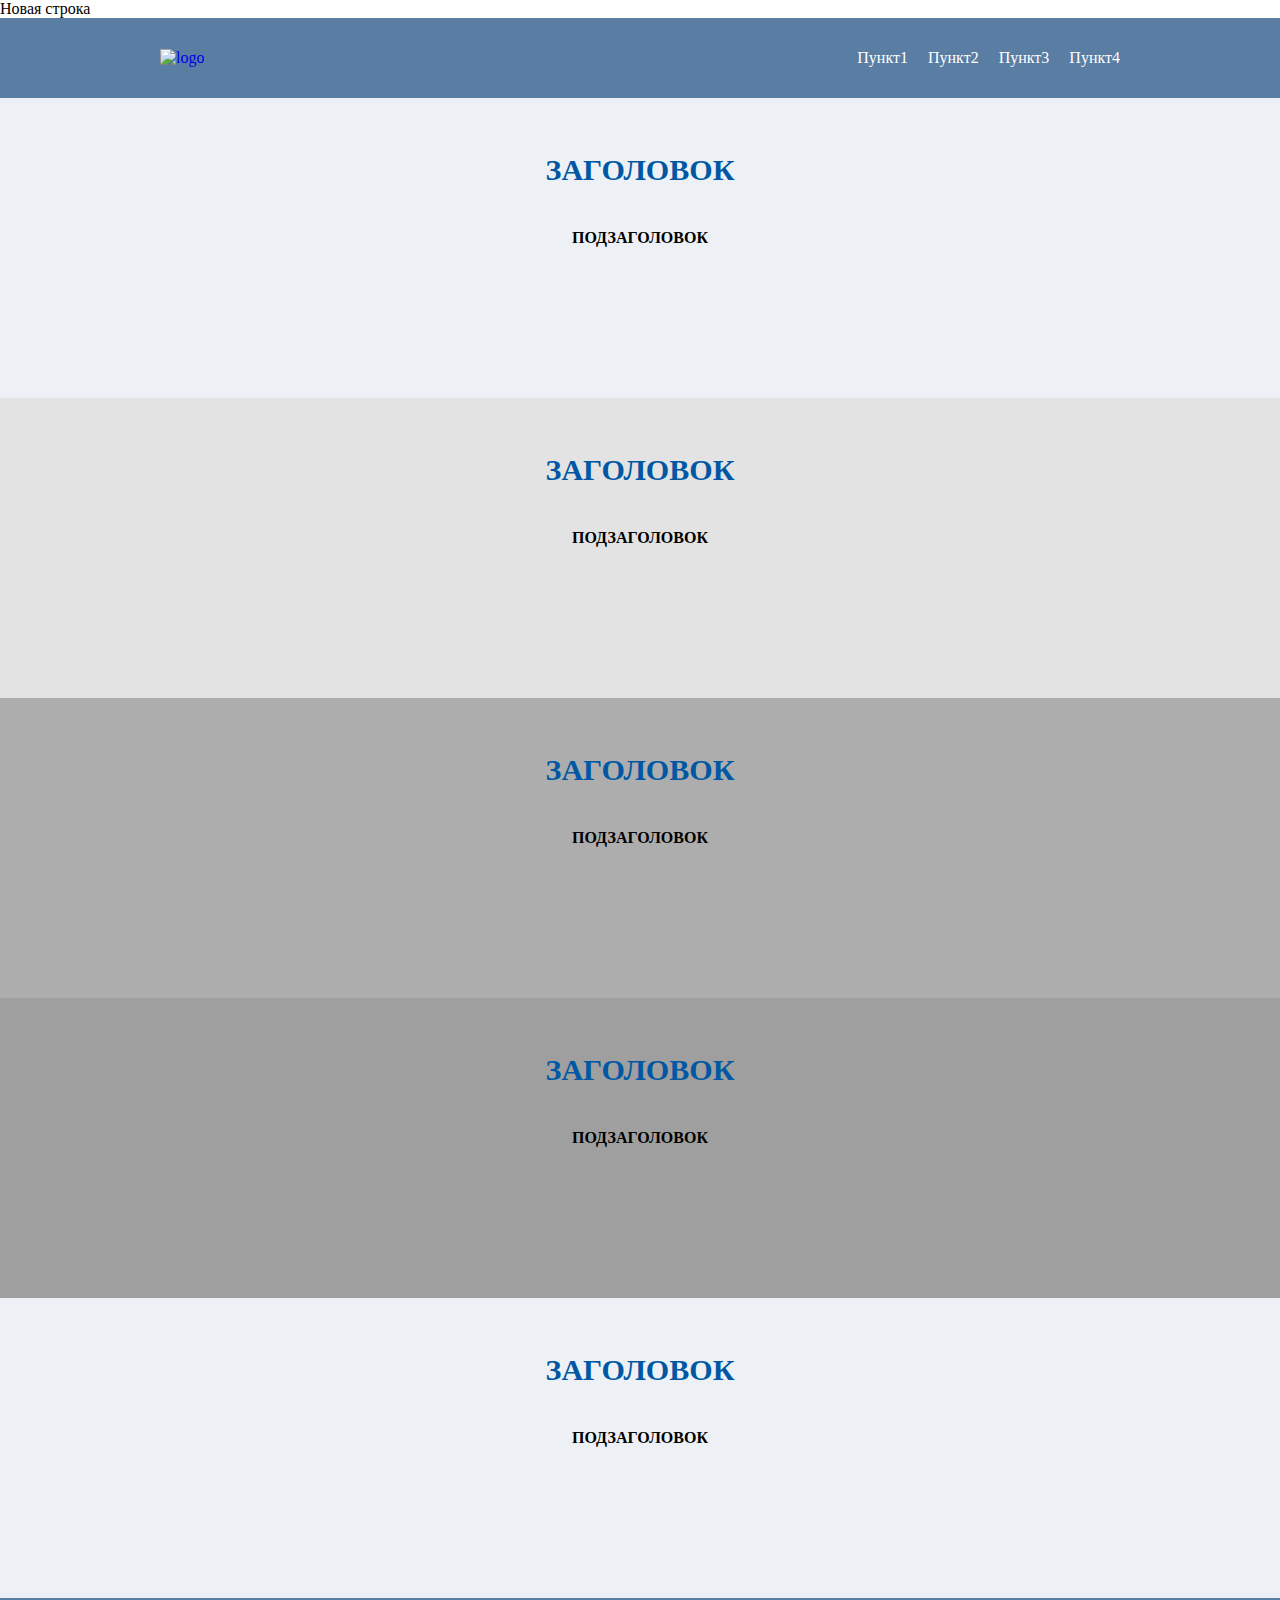
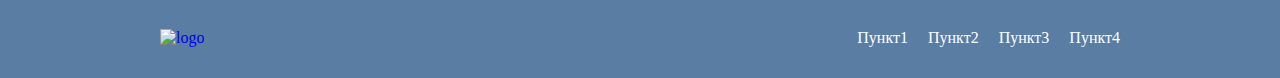
==== index.html @ 0fc21031 "add files" ====
<!DOCTYPE html>
<html lang="ru">

<head>
    <meta charset="utf-8">
    <meta http-equiv="X-UA-Compatible" content="IE=edge">
    <meta name="viewport" content="width=device-width, initial-scale=1.0">
    <title></title>
    <link rel="icon" href="" type="image/x-icon">
    <link rel="shortcut icon" href="" type="image/x-icon">
    <link rel="stylesheet" href="css/owl.carousel-common.css">
    <link rel="stylesheet" href="css/owl.carousel.css">
    <link rel="stylesheet" href="css/owl.theme.css">
    <link rel="stylesheet" href="css/main.css">
    <link rel="stylesheet" href="css/media.css">
</head>

<body>
  Новая строка
    <!-- begin header -->
    <header>
        <div class="container">
                     <div class="logo">
                     <a href="#"><img src="images/logo.png" alt="logo"></a>
                     </div>

                     <nav>
                          <a href="#" class="menu-trigger">
                                <span></span>
                                <span></span>
                                <span></span>
                          </a>
                         <ul class="dropmenu">
                              <li><a href="#">Пункт1</a></li>
                             <li><a href="#">Пункт2</a></li>
                             <li><a href="#">Пункт3</a></li>
                             <li><a href="#">Пункт4</a></li>
                         </ul>
                     </nav>
        </div>
    </header>
    <!-- end header -->

    <!-- begin xxx -->
    <section id="block" class="xxx1">
            <div class="container">
                  <h2 class="headline">Заголовок</h2>
                  <h3 class="headline">Подзаголовок</h3>

            </div>
    </section>
    <!-- end xxx -->

    <!-- begin xxx -->
    <section id="block" class="xxx2">
        <div class="container">
            <h2 class="headline">Заголовок</h2>
            <h3 class="headline">Подзаголовок</h3>
        </div>
    </section>
    <!-- end xxx -->

    <!-- begin xxx -->
    <section id="block" class="xxx3">
        <div class="container">
            <h2 class="headline">Заголовок</h2>
            <h3 class="headline">Подзаголовок</h3>
        </div>
    </section>
    <!-- end xxx -->

    <!-- begin xxx -->
    <section id="block" class="xxx4">
        <div class="container">
            <h2 class="headline">Заголовок</h2>
            <h3 class="headline">Подзаголовок</h3>
        </div>
    </section>
    <!-- end xxx -->

    <!-- begin xxx -->
    <section id="block" class="xxx5">
        <div class="container">
            <h2 class="headline">Заголовок</h2>
            <h3 class="headline">Подзаголовок</h3>
        </div>
    </section>
    <!-- end xxx -->

    <!-- begin footer -->
    <footer>
        <div class="container">
            <div class="logo">
                <a href="#"><img src="images/logo.png" alt="logo"></a>
            </div>

            <nav>
                <a href="#" class="menu-trigger">
                    <span><i class="fa fa-bars"></i></span>
                </a>
                <ul class="dropmenu">
                    <li><a href="#">Пункт1</a></li>
                    <li><a href="#">Пункт2</a></li>
                    <li><a href="#">Пункт3</a></li>
                    <li><a href="#">Пункт4</a></li>
                </ul>
            </nav>
        </div>
    </footer>
    <!-- end footer -->
            <script src="js/jquery-1.9.1.min.js"></script>
            <script src="js/owl.carousel.min.js"></script>
            <script src="js/jquery.scrollUp.min.js"></script>
            <script src="js/common.js"></script>
            <!-- HTML5 Shim and Respond.js IE8 support of HTML5 elements and media queries -->
            <!-- WARNING: Respond.js doesn't work if you view the page via file:// -->
            <!--[if lt IE 9]>
	<script src="https://oss.maxcdn.com/libs/html5shiv/3.7.0/html5shiv.js"></script>
	<script src="https://oss.maxcdn.com/libs/respond.js/1.4.2/respond.min.js"></script>
	<![endif]-->
            <!--[if lt IE 9]>
	<script src="http://html5shiv.googlecode.com/svn/trunk/html5.js"></script>
	<![endif]-->
</body>

</html>
---- css/main.css ----
* {
  box-sizing: border-box;
  margin: 0;
  padding: 0;
}

html, body, div, span, applet, object, iframe,
h1, h2, h3, h4, h5, h6, p, blockquote, pre,
a, abbr, acronym, address, big, cite, code,
del, dfn, em, img, ins, kbd, q, s, samp,
small, strike, strong, sub, sup, tt, var,
b, u, i, center,
dl, dt, dd, ol, ul, li,
fieldset, form, label, legend,
table, caption, tbody, tfoot, thead, tr, th, td,
article, aside, canvas, details, embed, 
figure, figcaption, footer, header, hgroup, 
menu, nav, output, ruby, section, summary,
time, mark, audio, video {
	margin: 0;
	padding: 0;
	border: 0;
	font-size: 100%;
	font: inherit;
	vertical-align: baseline;
}

a {
  text-decoration: none;
}

a, button {
    -webkit-tap-highlight-color: rgba(0,0,0,0);
}

input[type=button] {
  cursor: pointer;
  outline: none;
}

li {
  list-style: none;
}

body {
  min-width: 300px;
  position: relative;
}


img {
  max-width: 100%;
  vertical-align: bottom; /*Что бы убрать странный отступ у картинки*/
}

article,
aside,
details,
figcaption,
figure,
footer,
header,
hgroup,
menu,
nav,
section {
  display: block;
}


.container {
  max-width: 960px;
  margin: auto;
}

/* begin Общие стили */
#block {
    padding: 50px 0;
}

h2.headline {
    font-size: 1.88em;
    font-weight: 700;
    line-height: 1.5em;
    color: #0058a4;
    text-transform: uppercase;
    position: relative;
    left: 50%;
    margin-left: -94.5px; /* Если будут линии по краям заголовка и я не смгу задать text-align: center; */
    margin-bottom: 30px;
    text-align: center;
    display: inline-block; 
}
/*
h2.headline:before {
content: "";
position: absolute;
width: 111px;
height: 9px;
top: 19px;
left: -140px;
background-image: url([data-uri]);
background-repeat: no-repeat;
background-position: 50% 50%;
}

h2.headline:after {
content: "";
position: absolute;
width: 111px;
height: 9px;
top: 19px;
right: -140px;
background-image: url([data-uri]);
background-repeat: no-repeat;
background-position: 50% 50%;
}
*/

h3.headline {
    text-align: center;
    font-size: 1em;
    font-weight: 700;
    line-height: 1.88em;
    text-transform: uppercase;
    margin-bottom: 25px;
}

/* end Общие стили */

/* begin header */
header {
    background: #597da3; 
}

header .container, footer .container {
    display: flex;
    justify-content: space-between;
    align-items: center;
    min-height: 80px;
}

.logo img {
    width: 100%;
    height: auto;   
}

.dropmenu {
    display: flex; 
}

.dropmenu li {
    margin-right: 20px;
}
.dropmenu li:last-child {
    margin-right: 0;
}

.dropmenu a {
    color: #fff;
}
.dropmenu a:hover {
    transition: all 0.5s ease;
    color: #be9a9a;
}

.menu-trigger {
    display: none;
}

.menu-trigger span {
    width: 30px;
    margin-bottom: 5px;
    display: block;
    height: 4px;
    background: #fff;
}

.menu-trigger span:last-child {
    margin-bottom: 0;
}
/* end header */


/* begin xxx1 */
.xxx1 {
    background: #edf1f5 url('../images/') no-repeat;
    min-height: 300px;
    background-size: cover;
}
/* end xxx1 */

/* begin xxx2 */
.xxx2 {
    background: #e3e3e3 url('../images/') no-repeat;
    min-height: 300px;
    background-size: cover;  
}
/* end xxx2 */

/* begin xxx3 */
.xxx3 {
    background: #adadad url('../images/') no-repeat;
    min-height: 300px;
    background-size: cover;  
}
/* end xxx3 */

/* begin xxx4 */
.xxx4 {
    background: #9f9f9f url('../images/') no-repeat;
    min-height: 300px;
    background-size: cover;  
}
/* end xxx4 */


/* begin xxx5 */
.xxx5 {
    background: #edf1f5 url('../images/') no-repeat;
    min-height: 300px;
    background-size: cover;  
}
/* end xxx5 */

/* begin footer */
footer {
    background: #597da3;
}
/* end footer */
---- css/media.css ----
/*==========  Desktop First Method  ==========*/

@media only screen and (max-width : 1200px) {

}

@media only screen and (max-width : 992px) {

}



@media only screen and (max-width : 480px) {

}

@media only screen and (max-width : 320px) {

}


@media only screen and (max-width : 768px) {
    .menu-trigger {
        display: inline-block; 
    }

    /*Выравнивает пункты вложеного меню*/
    ul li {
        width: 100%;
        text-align: right;
        padding-right: 20px;
    }

    /*Скрывает вложеное меню*/
    ul {
        display:none;
        margin-bottom: 10px; /*Отступ снизу от меню*/
    }
}
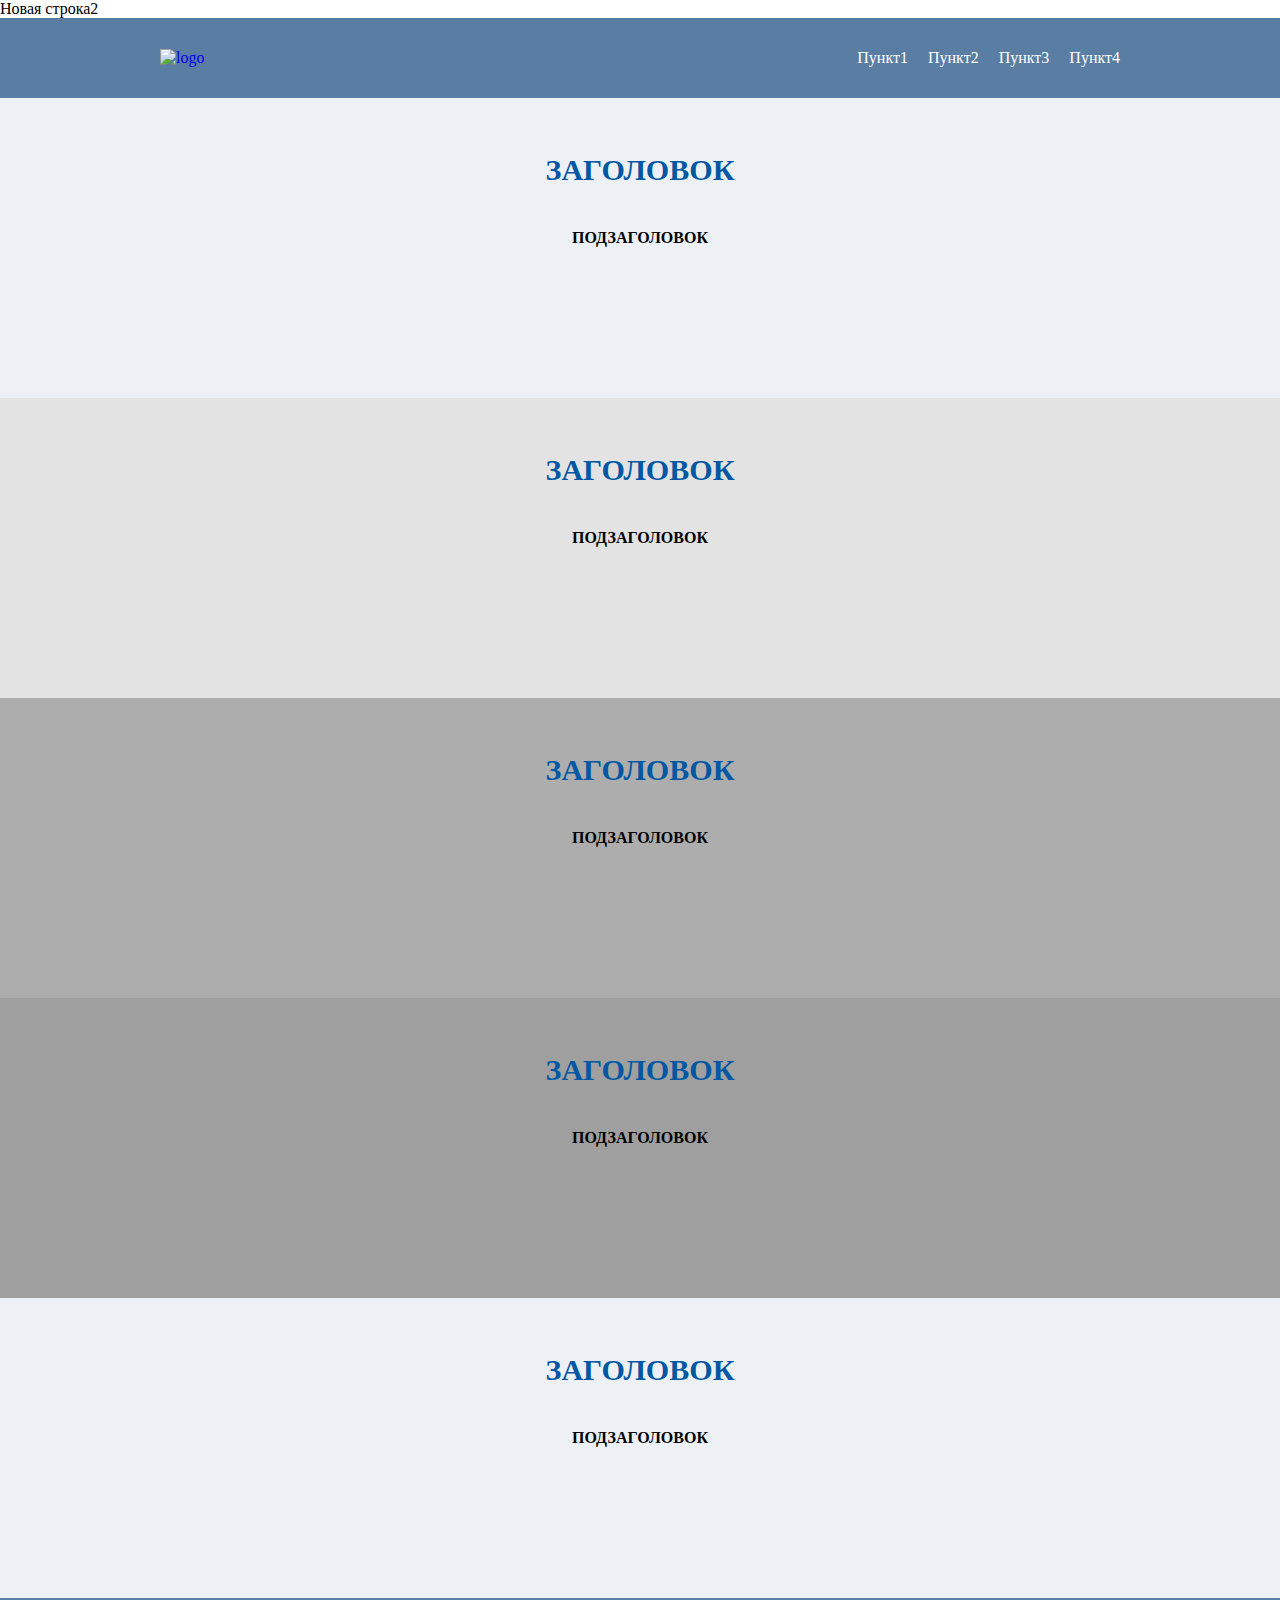
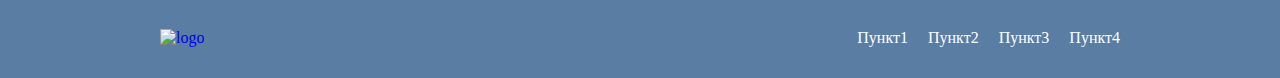
==== commit 13236981: "commit" ====
--- a/index.html
+++ b/index.html
@@ -16,7 +16,7 @@
 </head>
 
 <body>
-  Новая строка
+  Новая строка2
     <!-- begin header -->
     <header>
         <div class="container">
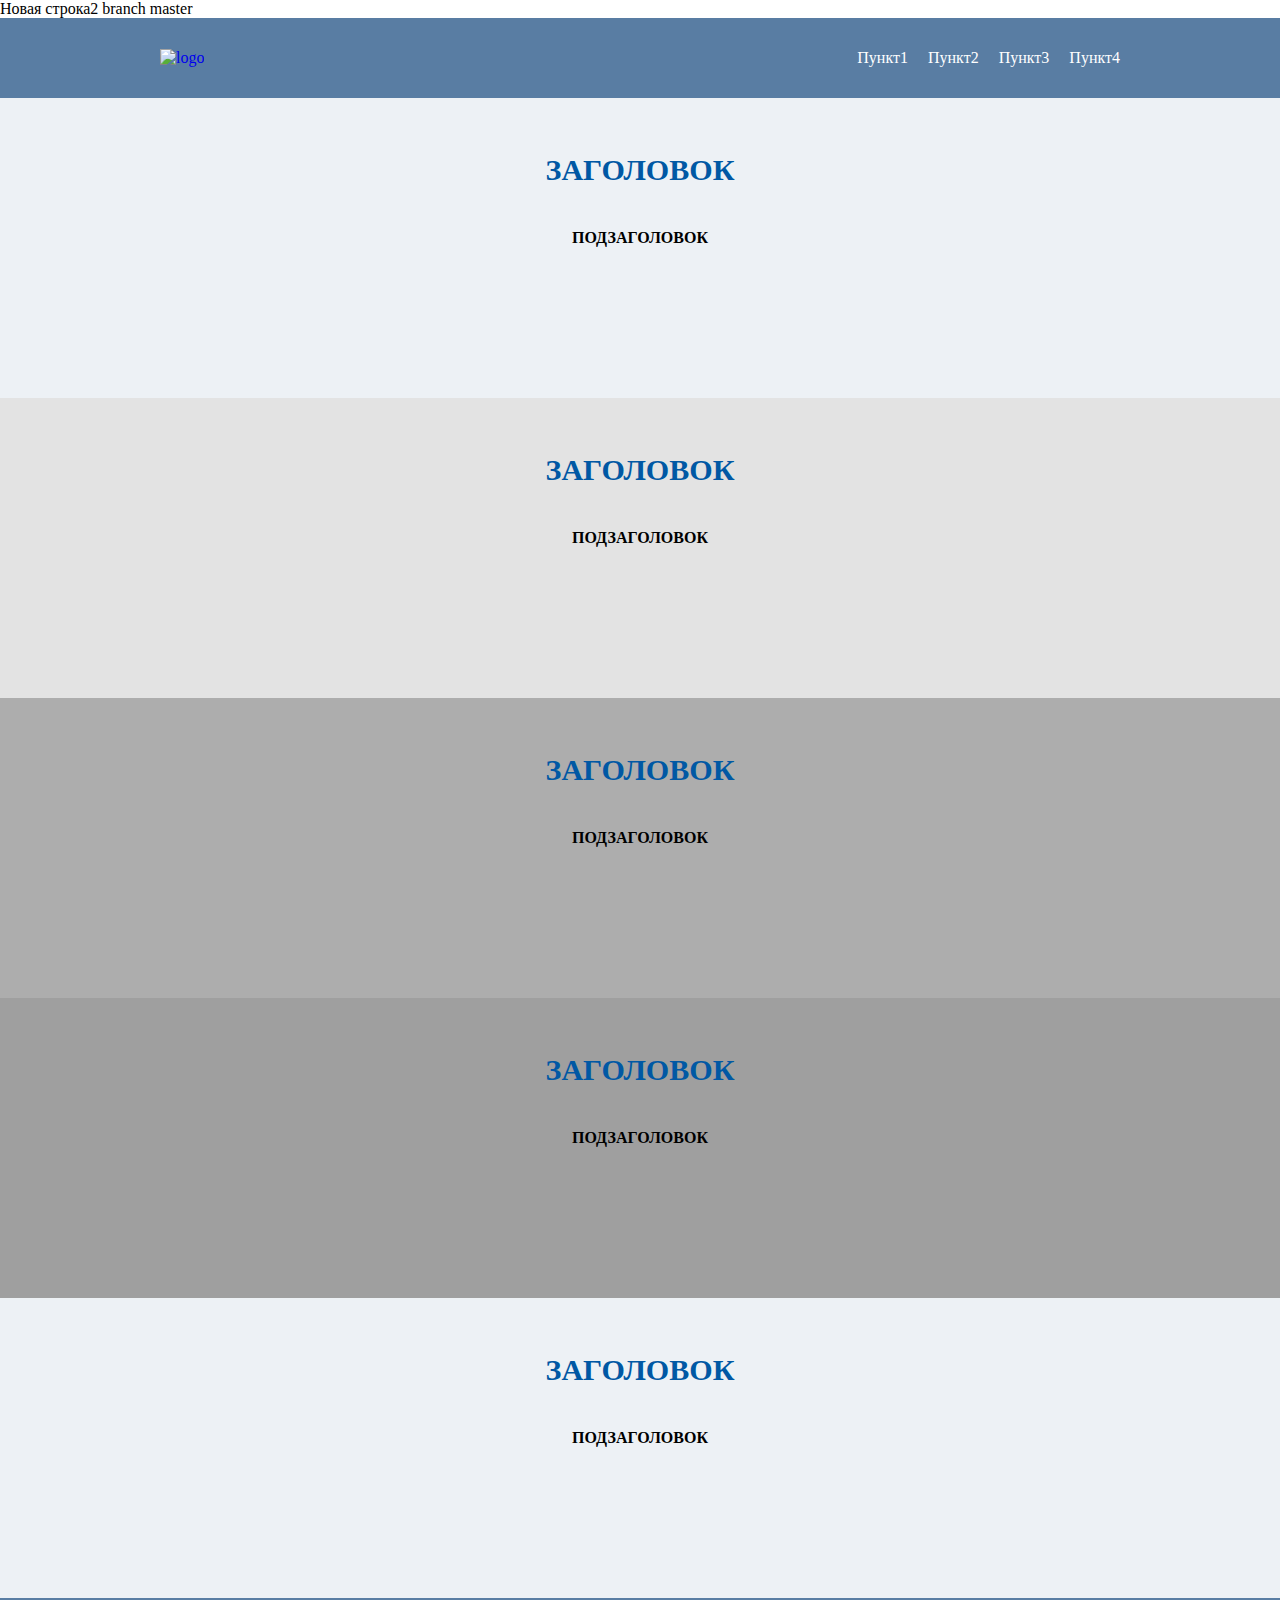
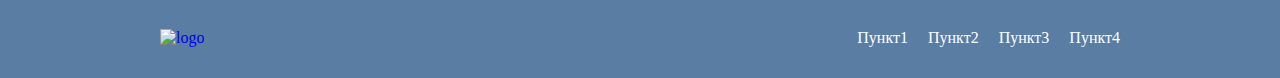
==== commit a57a41a0: "branch master" ====
--- a/index.html
+++ b/index.html
@@ -17,6 +17,7 @@
 
 <body>
   Новая строка2
+  branch master
     <!-- begin header -->
     <header>
         <div class="container">
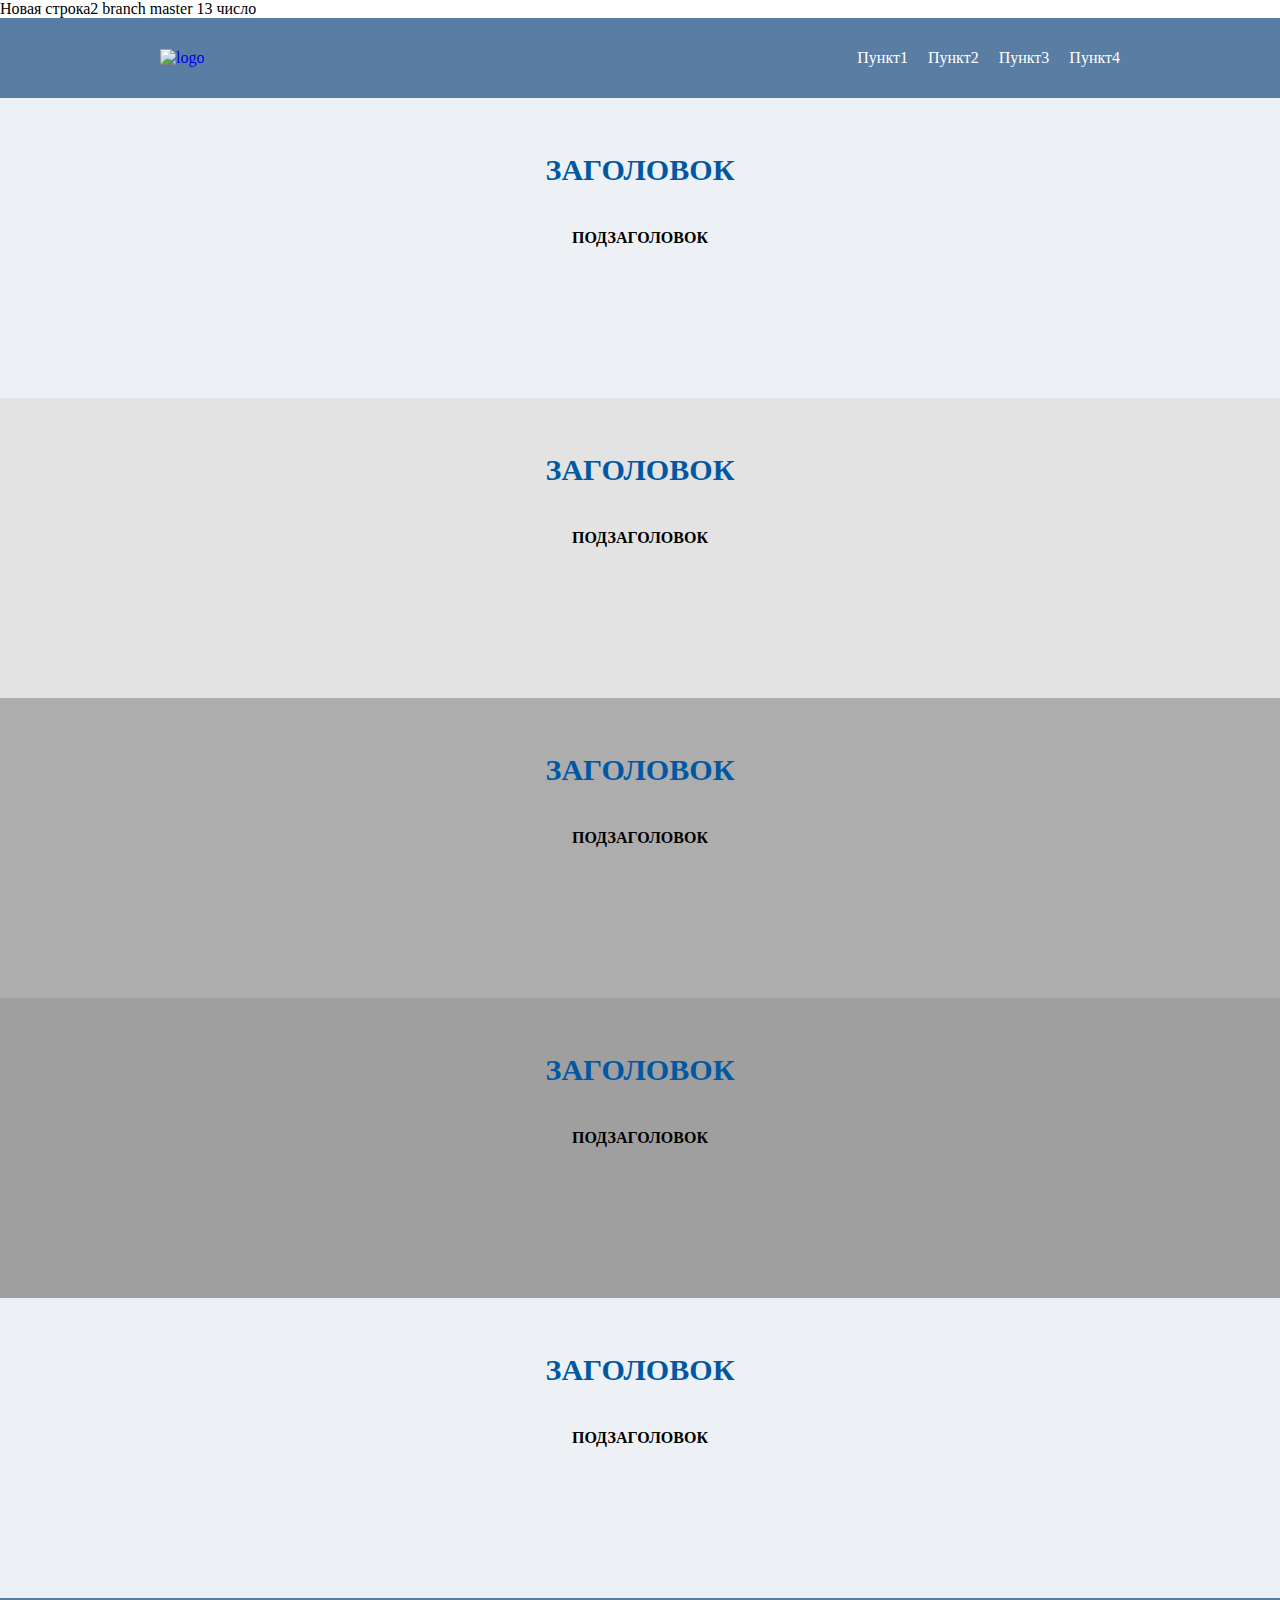
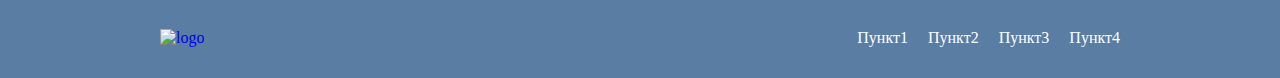
==== commit 15294b27: "github" ====
--- a/index.html
+++ b/index.html
@@ -18,6 +18,7 @@
 <body>
   Новая строка2
   branch master
+  13 число
     <!-- begin header -->
     <header>
         <div class="container">
